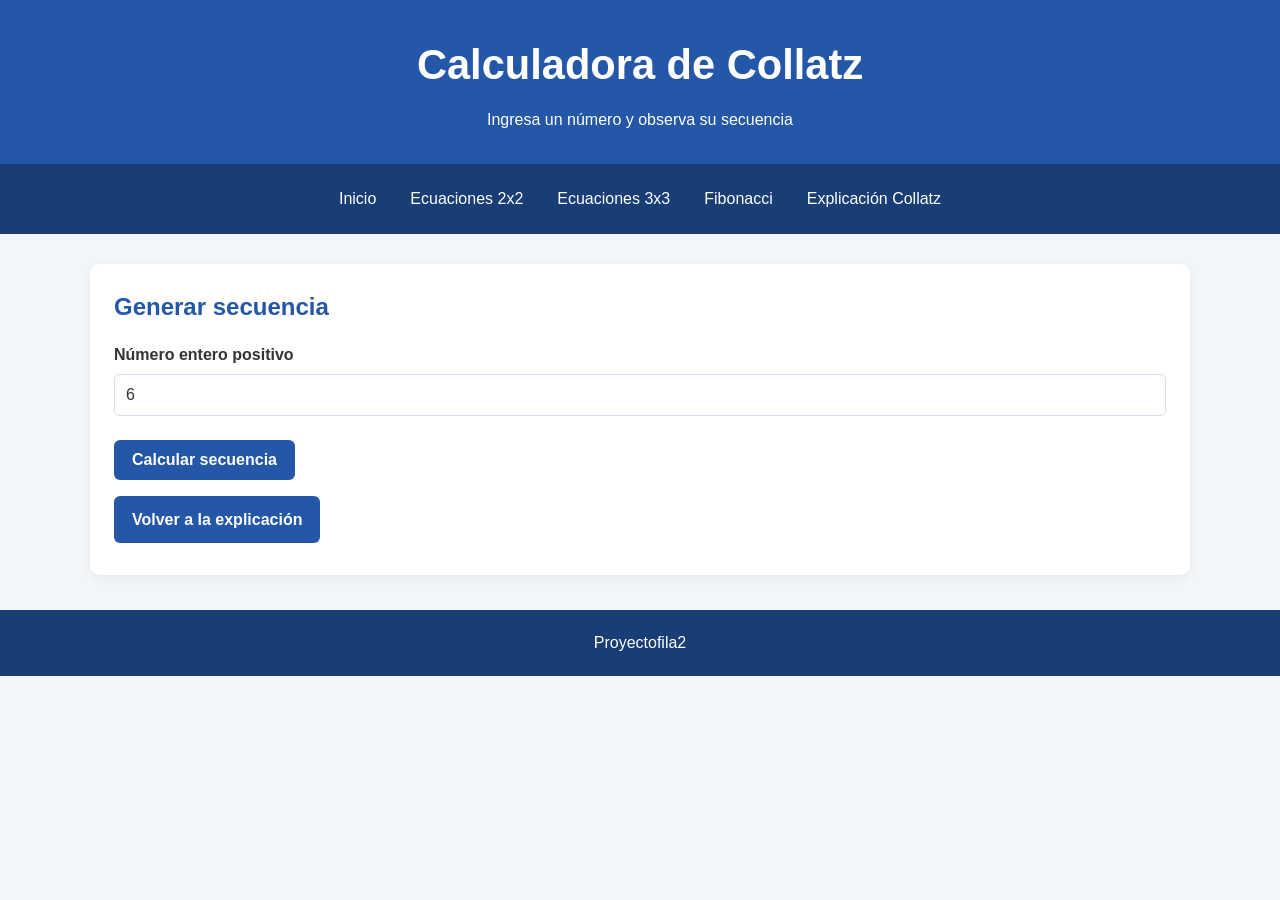
==== calcular-collatz.html @ a4c79745 "Add Collatz calculator HTML structure and logic" ====
<!DOCTYPE html>
<html lang="es">
<head>
    <meta charset="UTF-8">
    <meta name="viewport" content="width=device-width, initial-scale=1.0">
    <title>Calculadora Collatz | Proyectofila2</title>
    <link rel="stylesheet" href="estilos.css">
</head>
<body>
    <header class="encabezado">
        <h1>Calculadora de Collatz</h1>
        <p>Ingresa un número y observa su secuencia</p>
    </header>

    <nav class="navegacion">
        <a href="index.html">Inicio</a>
        <a href="ecuaciones2x2.html">Ecuaciones 2x2</a>
        <a href="ecuaciones3x3.html">Ecuaciones 3x3</a>
        <a href="fibonacci.html">Fibonacci</a>
        <a href="collatz.html">Explicación Collatz</a>
    </nav>

    <main class="contenedor">
        <section class="calculadora">
            <h2>Generar secuencia</h2>

            <form id="formulario">
                <div class="campo">
                    <label for="numero">Número entero positivo</label>
                    <input type="number" id="numero" min="1" max="1000000000"
                           step="1" value="6" required>
                </div>

                <button class="boton" type="submit">Calcular secuencia</button>
            </form>

            <div id="resultado" class="resultado" aria-live="polite"></div>
            <a class="boton" href="collatz.html">Volver a la explicación</a>
        </section>
    </main>

    <footer class="pie"><p>Proyectofila2</p></footer>

    <script>
        const formulario = document.getElementById("formulario");
        const resultado = document.getElementById("resultado");

        formulario.addEventListener("submit", function(evento) {
            evento.preventDefault();

            let numero = Number(document.getElementById("numero").value);

            if (!Number.isSafeInteger(numero) ||
                numero < 1 || numero > 1000000000) {
                resultado.style.display = "block";
                resultado.textContent =
                    "Ingresa un número entero entre 1 y 1,000,000,000.";
                return;
            }

            const pasos = [numero];
            const operaciones = [];
            const limite = 10000;

            while (numero !== 1 && operaciones.length < limite) {
                if (numero % 2 === 0) {
                    const anterior = numero;
                    numero = numero / 2;
                    operaciones.push(
                        `${anterior} es par: ${anterior} ÷ 2 = ${numero}`
                    );
                } else {
                    const anterior = numero;
                    numero = 3 * numero + 1;
                    operaciones.push(
                        `${anterior} es impar: (3 × ${anterior}) + 1 = ${numero}`
                    );
                }

                pasos.push(numero);
            }

            resultado.style.display = "block";

            if (numero !== 1) {
                resultado.innerHTML = `
                    <h3>Límite alcanzado</h3>
                    <p>Se alcanzó el máximo de ${limite} operaciones.</p>
                    <p>La secuencia no llegó a 1 dentro del límite establecido.</p>
                `;
                return;
            }

            resultado.innerHTML = `
                <h3>Secuencia obtenida</h3>
                <p>${pasos.join(" → ")}</p>
                <p><strong>Cantidad de operaciones:</strong> ${operaciones.length}</p>
                <h3>Procedimiento paso a paso</h3>
                <ol class="lista">
                    ${operaciones.map(op => `<li>${op}</li>`).join("")}
                </ol>
            `;
        });
    </script>
</body>
</html>
---- estilos.css ----
* {
    box-sizing: border-box;
    margin: 0;
    padding: 0;
}

:root {
    --principal: #2457a7;
    --oscuro: #193d75;
    --fondo: #f2f5fa;
    --blanco: #ffffff;
    --texto: #333333;
    --borde: #d5deeb;
    --ejemplo: #eaf1fb;
}

body {
    font-family: Arial, Helvetica, sans-serif;
    background: var(--fondo);
    color: var(--texto);
    line-height: 1.6;
}

.encabezado {
    background: var(--principal);
    color: var(--blanco);
    text-align: center;
    padding: 32px 16px;
}

.encabezado h1 {
    color: var(--blanco);
    margin-bottom: 8px;
    font-size: clamp(1.8rem, 4vw, 2.6rem);
}

.navegacion {
    background: var(--oscuro);
    display: flex;
    flex-wrap: wrap;
    justify-content: center;
    gap: 6px;
    padding: 12px;
}

.navegacion a {
    color: var(--blanco);
    text-decoration: none;
    padding: 10px 14px;
    border-radius: 5px;
    transition: background 0.2s;
}

.navegacion a:hover,
.navegacion a.activo {
    background: var(--principal);
    color: var(--blanco);
}

.contenedor {
    width: min(1100px, 92%);
    margin: 30px auto;
}

.presentacion,
.nota,
.contenido,
.calculadora {
    background: var(--blanco);
    padding: 24px;
    margin-bottom: 24px;
    border-radius: 10px;
    box-shadow: 0 3px 12px #0000000d;
}

h2 {
    margin-bottom: 14px;
    color: var(--principal);
}

h3 {
    margin-bottom: 10px;
    color: var(--oscuro);
}

.titulo-seccion {
    text-align: center;
    margin: 30px 0 18px;
}

.rejilla {
    display: grid;
    grid-template-columns: repeat(2, minmax(0, 1fr));
    gap: 20px;
}

.tarjeta {
    background: var(--blanco);
    padding: 24px;
    border-left: 5px solid var(--principal);
    border-radius: 8px;
    box-shadow: 0 3px 12px #0000000d;
}

.tarjeta p,
.contenido p {
    margin-bottom: 12px;
}

.lista {
    padding-left: 24px;
    margin: 12px 0;
}

.lista li {
    margin-bottom: 8px;
}

.ejemplo {
    background: var(--ejemplo);
    border-left: 4px solid var(--principal);
    padding: 16px;
    margin: 18px 0;
    border-radius: 5px;
    overflow-wrap: anywhere;
}

.boton {
    display: inline-block;
    border: none;
    border-radius: 6px;
    background: var(--principal);
    color: var(--blanco);
    padding: 11px 18px;
    font-size: 1rem;
    font-weight: bold;
    text-decoration: none;
    cursor: pointer;
    margin: 8px 6px 8px 0;
}

.boton:hover {
    background: var(--oscuro);
}

form {
    margin-top: 16px;
}

.grupo-campos {
    display: grid;
    grid-template-columns: repeat(2, minmax(0, 1fr));
    gap: 16px;
}

.campo {
    margin-bottom: 16px;
}

.campo label {
    display: block;
    margin-bottom: 6px;
    font-weight: bold;
}

.campo input,
.campo select {
    width: 100%;
    min-width: 0;
    padding: 11px;
    border: 1px solid var(--borde);
    border-radius: 5px;
    font-size: 1rem;
    background: var(--blanco);
    color: var(--texto);
}

.campo input:focus,
.campo select:focus {
    outline: 2px solid var(--principal);
    border-color: var(--principal);
}

.resultado {
    display: none;
    background: var(--ejemplo);
    border: 1px solid var(--principal);
    padding: 18px;
    margin-top: 20px;
    border-radius: 8px;
    overflow-wrap: anywhere;
}

.resultado p {
    margin-bottom: 8px;
}

.pie {
    background: var(--oscuro);
    color: var(--blanco);
    text-align: center;
    padding: 20px;
    margin-top: 35px;
}

@media (max-width: 700px) {
    .rejilla,
    .grupo-campos {
        grid-template-columns: 1fr;
    }

    .encabezado {
        padding: 24px 12px;
    }

    .navegacion {
        flex-direction: column;
        align-items: stretch;
    }

    .navegacion a {
        text-align: center;
    }

    .contenedor {
        width: 94%;
        margin: 18px auto;
    }

    .presentacion,
    .nota,
    .contenido,
    .calculadora,
    .tarjeta {
        padding: 18px;
    }
}
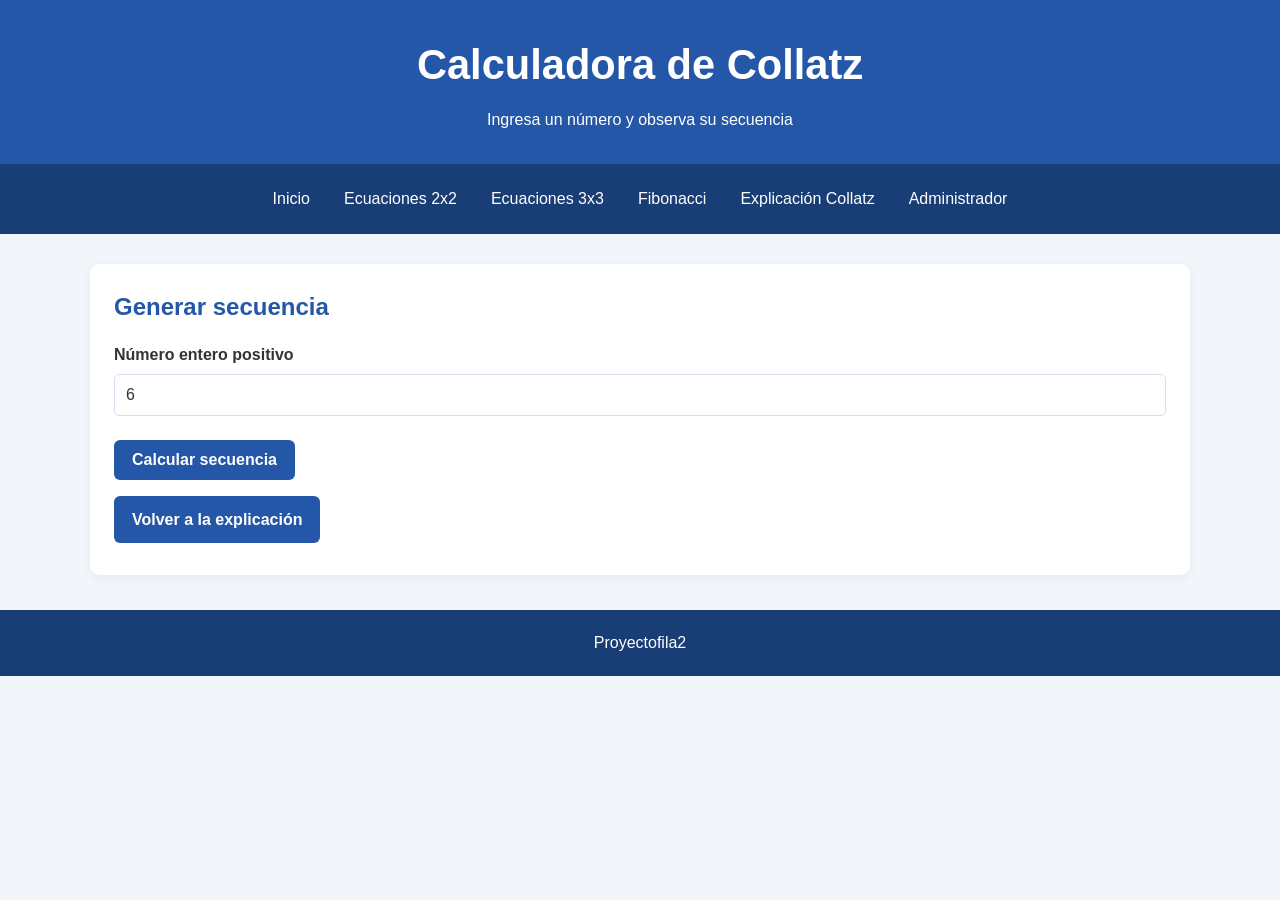
==== commit 0caf90a9: "Add link to Admin page in navigation" ====
--- a/calcular-collatz.html
+++ b/calcular-collatz.html
@@ -18,6 +18,7 @@
         <a href="ecuaciones3x3.html">Ecuaciones 3x3</a>
         <a href="fibonacci.html">Fibonacci</a>
         <a href="collatz.html">Explicación Collatz</a>
+        <a href="formulario.html">Administrador</a>
     </nav>
 
     <main class="contenedor">
